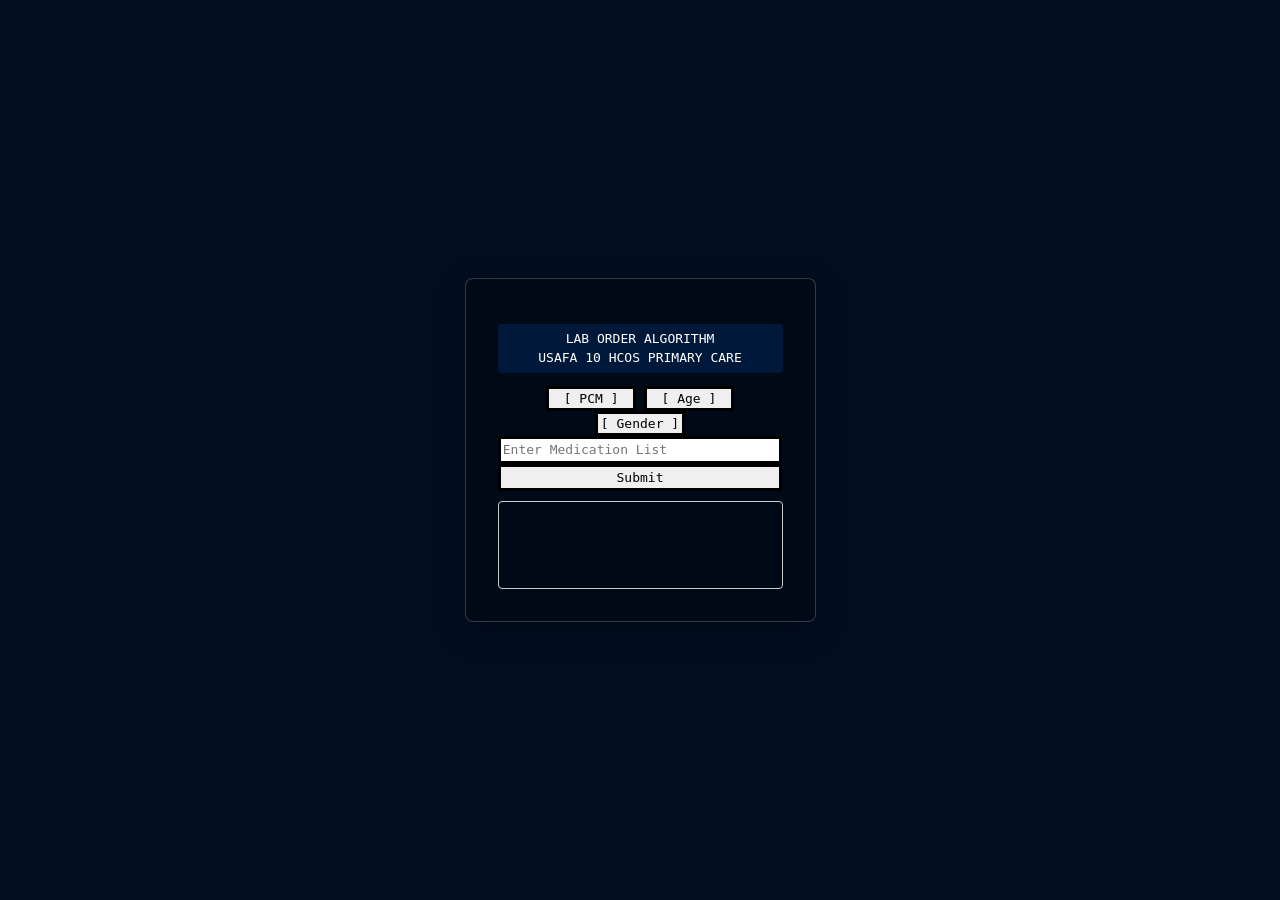
==== index.html @ a2534399 "Add index.html File" ====
<!DOCTYPE html>
<html lang="en">

<head>
  <meta charset="UTF-8">
  <meta name="language" content="en">
  <meta name="robots" content="index, follow, archive">
  <meta name="application-name" content="LAB ORDER ALGORITHM">
  <meta name="viewport" content="width=device-width, initial-scale=1.0">

  <link rel="stylesheet" href="css/styles.css">

  <title>LAB ORDER ALGORITHM | USAFA 10 HCOS PRIMARY CARE</title>
</head>

<body id="body">
  <div id="container">
    <p>LAB ORDER ALGORITHM<br>USAFA 10 HCOS PRIMARY CARE</p>
    <select id="pcm">
      <option style="text-align: center;" value="" disabled selected>[ PCM ]</option>
    </select>
    <select id="age">
      <option style="text-align: center;" value="" disabled selected>[ Age ]</option>
    </select>
    <select id="sex">
      <option style="text-align: center;" value="" disabled selected>[ Gender ]</option>
      <option value="Male">Male</option>
      <option value="Female">Female</option>
    </select>
    <br>
    <input type="text" id="medication-list" placeholder="Enter Medication List">
    <br>
    <input type="submit" onclick="performSearch();">
    <div id="output"></div>
  </div>
  <script src="javascript/app.js"></script>
</body>

</html>
---- css/styles.css ----
html, body { height: 100%; }

input {
  width: 284.5px;
  appearance: none;
  box-sizing: border-box;
  font: inherit;
  color: rgb(0, 0, 0);
  caret-color: rgb(0, 0, 0);
  border: 3px solid rgb(0, 0, 0);
}

select {
  width: 90px;
  height: 25.2px;
  appearance: none;
  font: inherit;
  color: rgb(0, 0, 0);
  caret-color: rgb(0, 0, 0);
  border: 3px solid rgb(0, 0, 0);
}

p {
  padding: 5px;
  text-align: center;
  border-radius: 4px;
  color: rgb(255, 255, 255);
  background: rgb(0, 25, 58);
}

a {
  text-decoration: none;
  color: rgb(255, 255, 255);
}

a:active {
  text-decoration: none;
  color: rgb(255, 255, 255);
}

#body {
  margin: 0 auto;
  text-align: start;
  display: flex;
  align-items: center;
  justify-content: center;
  color: rgb(0, 0, 0);
  background: rgb(0, 14, 32);
  font: normal 100%/1.5 monospace;
}

#container {
  background: rgba(0, 0, 0, 0.288);
  backdrop-filter: blur(10px);
  border-radius: 8px;
  padding: 2rem;
  box-shadow: 0 8px 32px rgba(0, 0, 0, 0.2);
  border: 1px solid rgba(255, 255, 255, 0.2);
  width: 80%;
  max-width: 285px;
  text-align: center;
  color: #ffffff;
  position: relative;
  overflow: hidden;
}

#container::before {
  content: '';
  position: absolute;
  top: 0;
  left: -100%;
  width: 100%;
  height: 100%;
  background: linear-gradient(90deg, transparent, rgba(255, 255, 255, 0.2), transparent);
  animation: shine 4s;
}

#output {
  margin-top: 10px;
  min-height: 58px;
  padding: 14px; border: 1px solid #ccc;
  border-radius: 4px;
}

@keyframes shine { 0% { left: -100%; } 50% { left: 100%; } 100% { left: 100%; } }
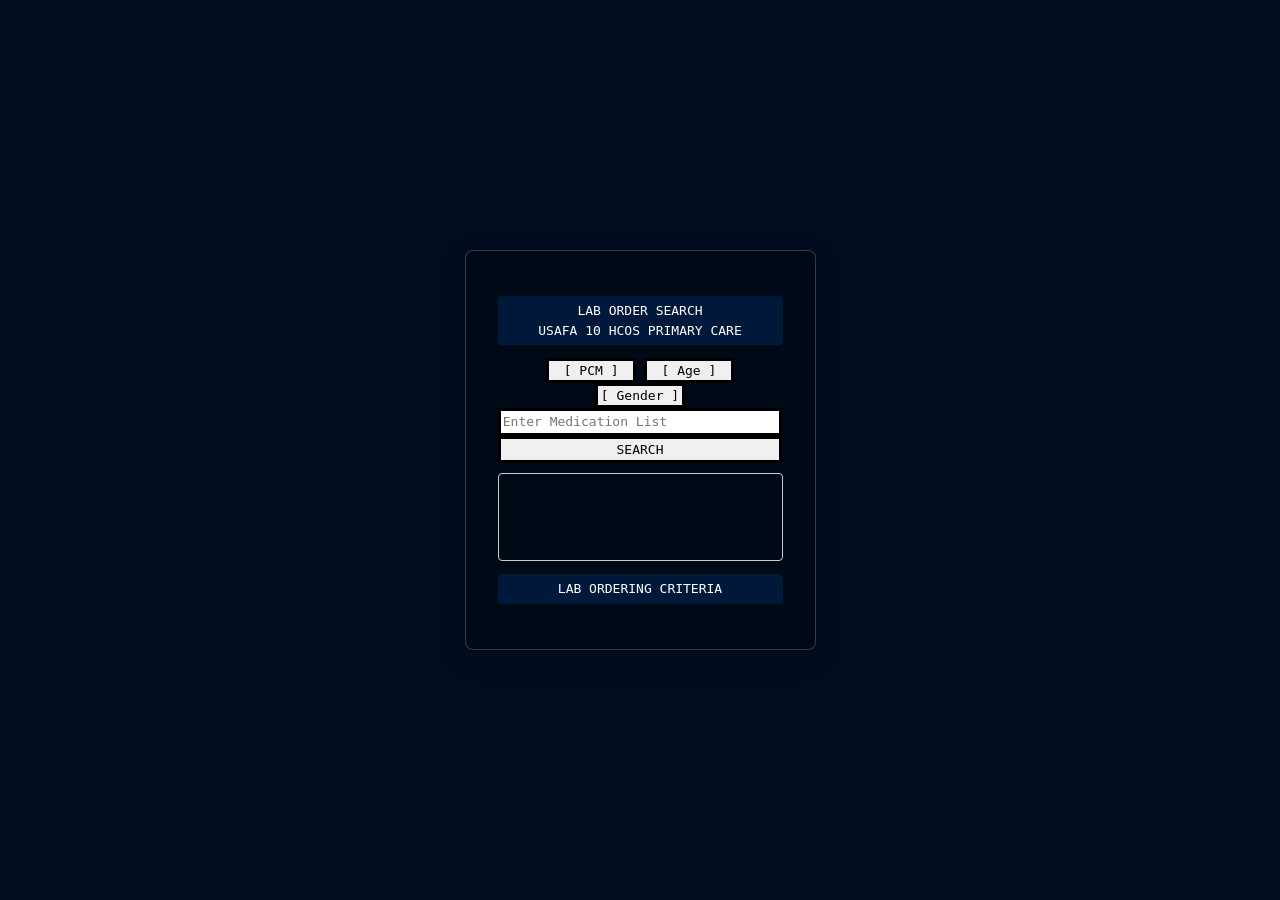
==== commit ae4684ed: "Add /pages/labs-all.html File, Link to index.html File" ====
--- a/index.html
+++ b/index.html
@@ -7,15 +7,17 @@
   <meta name="robots" content="index, follow, archive">
   <meta name="application-name" content="LAB ORDER ALGORITHM">
   <meta name="viewport" content="width=device-width, initial-scale=1.0">
+  <meta name="description" content="Simple Javascript Based Web-App for Searching Required Labs for Patients Based on Medical Hx and Provider Preference. Developed For: United States Air Force Academy's 10th Medical Group (10 MDG), 10th Healthcare Ops Squadron (10 HCOS).">
 
   <link rel="stylesheet" href="css/styles.css">
+  <link rel="icon" href="data:image/svg+xml,<svg xmlns=%22http://www.w3.org/2000/svg%22 viewBox=%220 0 100 100%22><text y=%22.9em%22 font-size=%2290%22>⚕️</text></svg>">
 
-  <title>LAB ORDER ALGORITHM | USAFA 10 HCOS PRIMARY CARE</title>
+  <title>Lab Order Search | USAFA 10 HCOS</title>
 </head>
 
 <body id="body">
   <div id="container">
-    <p>LAB ORDER ALGORITHM<br>USAFA 10 HCOS PRIMARY CARE</p>
+    <p>LAB ORDER SEARCH<br>USAFA 10 HCOS PRIMARY CARE</p>
     <select id="pcm">
       <option style="text-align: center;" value="" disabled selected>[ PCM ]</option>
     </select>
@@ -30,8 +32,9 @@
     <br>
     <input type="text" id="medication-list" placeholder="Enter Medication List">
     <br>
-    <input type="submit" onclick="performSearch();">
+    <input type="submit" value="SEARCH" onclick="performSearch();">
     <div id="output"></div>
+    <p><a href="pages/labs-all.html">LAB ORDERING CRITERIA</a></p>
   </div>
   <script src="javascript/app.js"></script>
 </body>
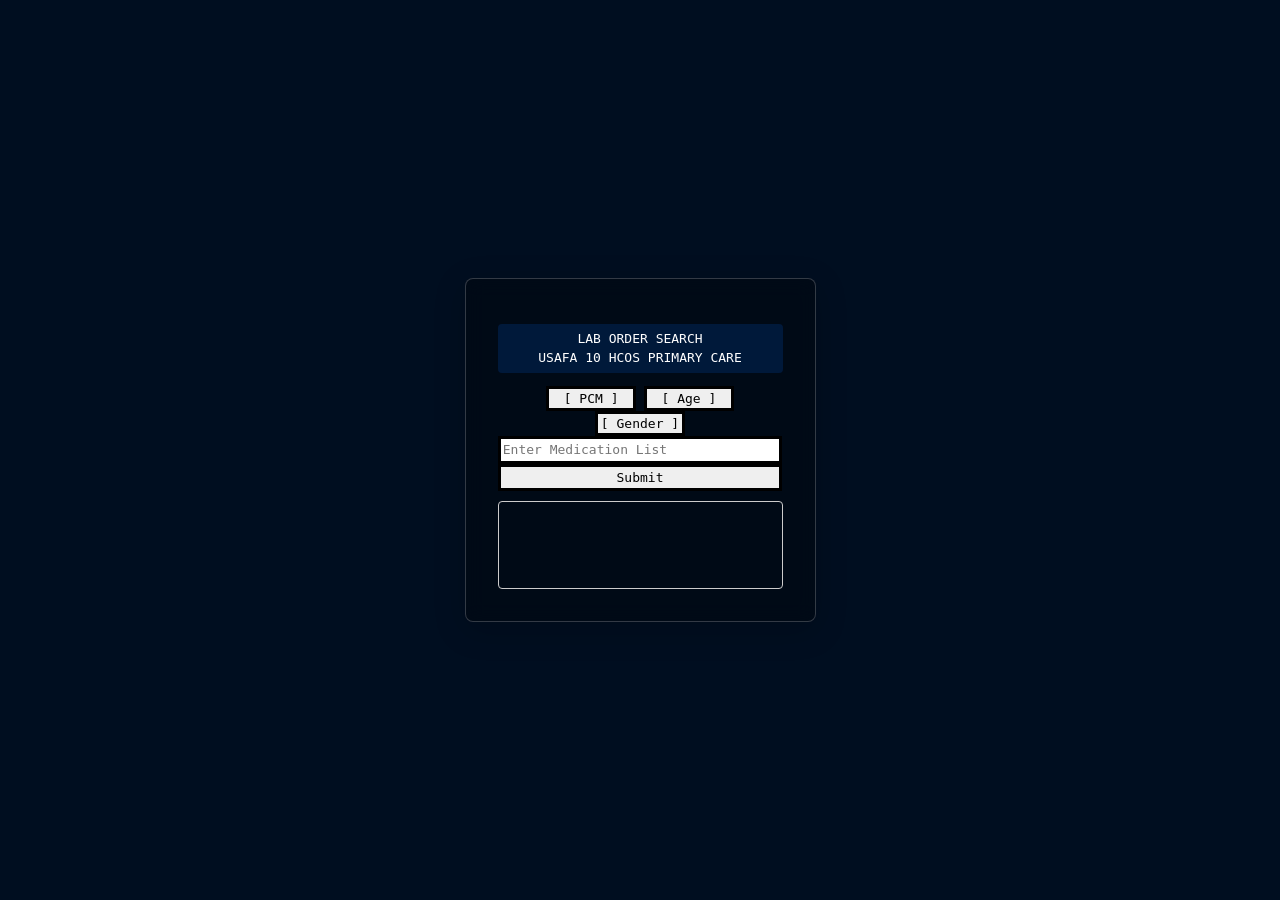
==== commit 603444c1: "Edit index.html File" ====
--- a/index.html
+++ b/index.html
@@ -7,12 +7,11 @@
   <meta name="robots" content="index, follow, archive">
   <meta name="application-name" content="LAB ORDER ALGORITHM">
   <meta name="viewport" content="width=device-width, initial-scale=1.0">
-  <meta name="description" content="Simple Javascript Based Web-App for Searching Required Labs for Patients Based on Medical Hx and Provider Preference. Developed For: United States Air Force Academy's 10th Medical Group (10 MDG), 10th Healthcare Ops Squadron (10 HCOS).">
 
   <link rel="stylesheet" href="css/styles.css">
   <link rel="icon" href="data:image/svg+xml,<svg xmlns=%22http://www.w3.org/2000/svg%22 viewBox=%220 0 100 100%22><text y=%22.9em%22 font-size=%2290%22>⚕️</text></svg>">
 
-  <title>Lab Order Search | USAFA 10 HCOS</title>
+  <title>LAB ORDER SEARCH | USAFA 10 HCOS PRIMARY CARE</title>
 </head>
 
 <body id="body">
@@ -32,9 +31,8 @@
     <br>
     <input type="text" id="medication-list" placeholder="Enter Medication List">
     <br>
-    <input type="submit" value="SEARCH" onclick="performSearch();">
+    <input type="submit" onclick="performSearch();">
     <div id="output"></div>
-    <p><a href="pages/labs-all.html">LAB ORDERING CRITERIA</a></p>
   </div>
   <script src="javascript/app.js"></script>
 </body>
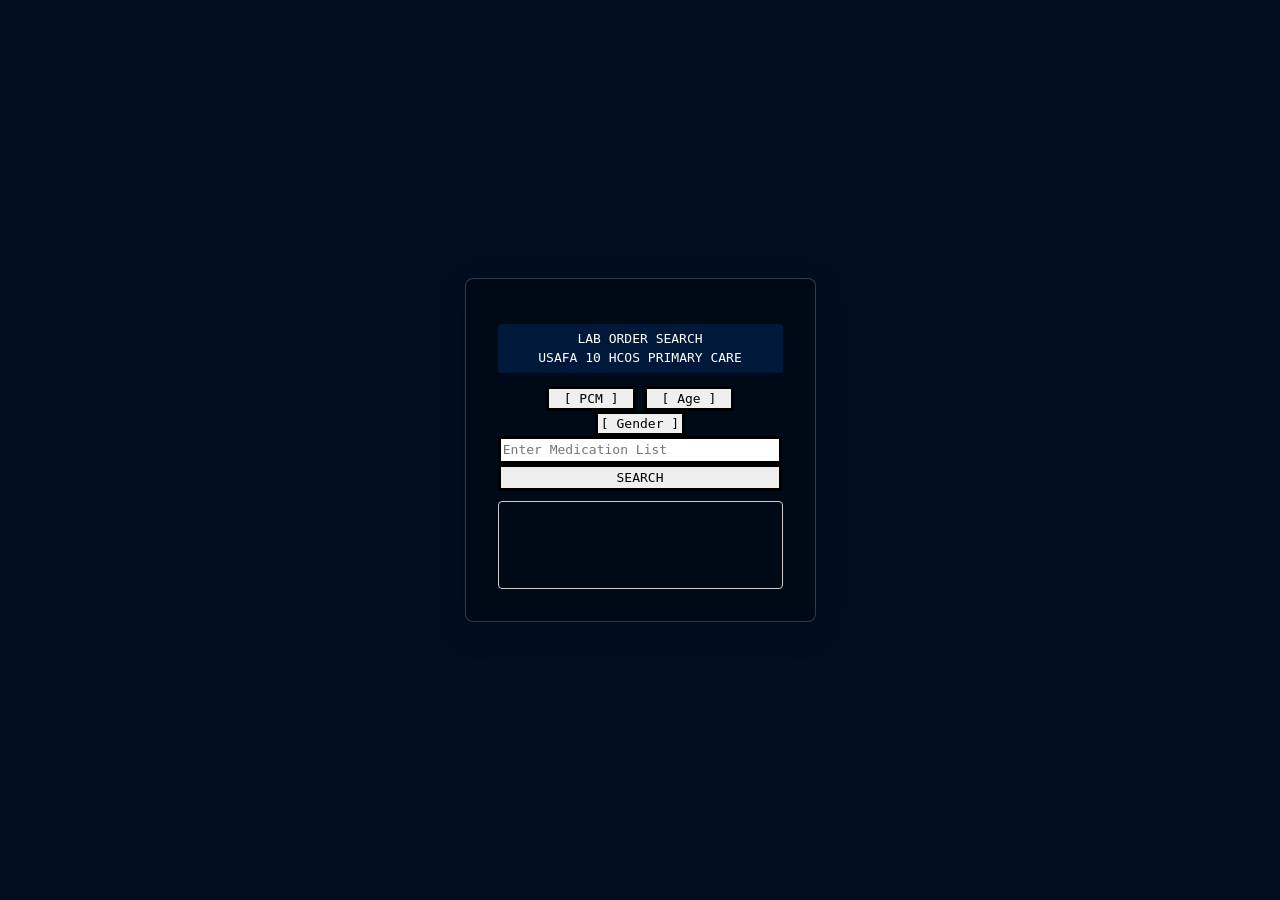
==== commit 03297a1a: "Edit index.html File: Change input type=submit Button Text" ====
--- a/index.html
+++ b/index.html
@@ -7,11 +7,12 @@
   <meta name="robots" content="index, follow, archive">
   <meta name="application-name" content="LAB ORDER ALGORITHM">
   <meta name="viewport" content="width=device-width, initial-scale=1.0">
+  <meta name="description" content="Simple Javascript Based Web-App for Searching Required Labs for Patients Based on Medical Hx and Provider Preference. Developed For: United States Air Force Academy's 10th Medical Group (10 MDG), 10th Healthcare Ops Squadron (10 HCOS).">
 
   <link rel="stylesheet" href="css/styles.css">
   <link rel="icon" href="data:image/svg+xml,<svg xmlns=%22http://www.w3.org/2000/svg%22 viewBox=%220 0 100 100%22><text y=%22.9em%22 font-size=%2290%22>⚕️</text></svg>">
 
-  <title>LAB ORDER SEARCH | USAFA 10 HCOS PRIMARY CARE</title>
+  <title>Lab Order Search | USAFA 10 HCOS</title>
 </head>
 
 <body id="body">
@@ -31,7 +32,7 @@
     <br>
     <input type="text" id="medication-list" placeholder="Enter Medication List">
     <br>
-    <input type="submit" onclick="performSearch();">
+    <input type="submit" value="SEARCH" onclick="performSearch();">
     <div id="output"></div>
   </div>
   <script src="javascript/app.js"></script>
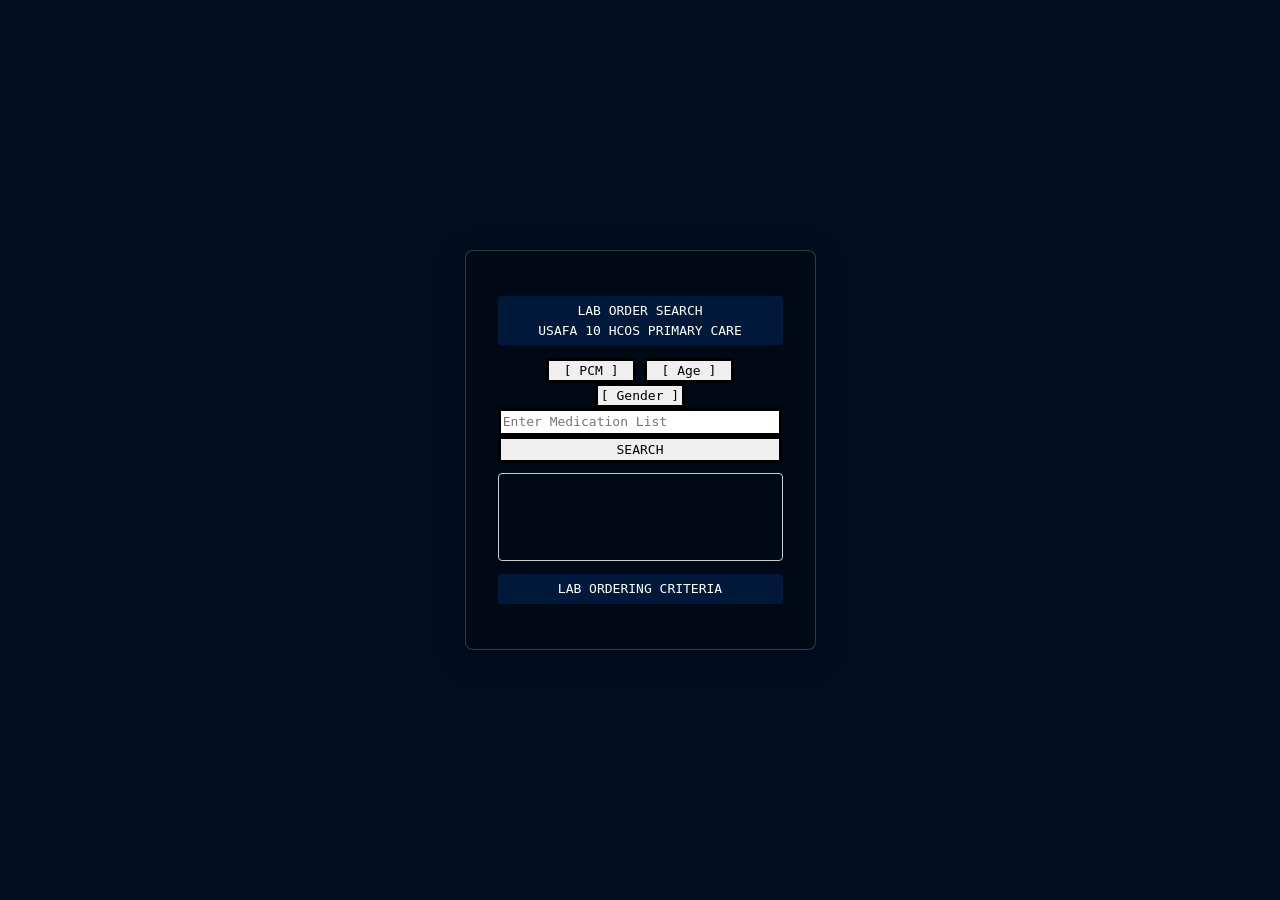
==== commit 81605e30: "Rename (labs-all.htmlml → criteria.html) File" ====
--- a/index.html
+++ b/index.html
@@ -34,6 +34,7 @@
     <br>
     <input type="submit" value="SEARCH" onclick="performSearch();">
     <div id="output"></div>
+    <p><a href="pages/criteria.html">LAB ORDERING CRITERIA</a></p>
   </div>
   <script src="javascript/app.js"></script>
 </body>
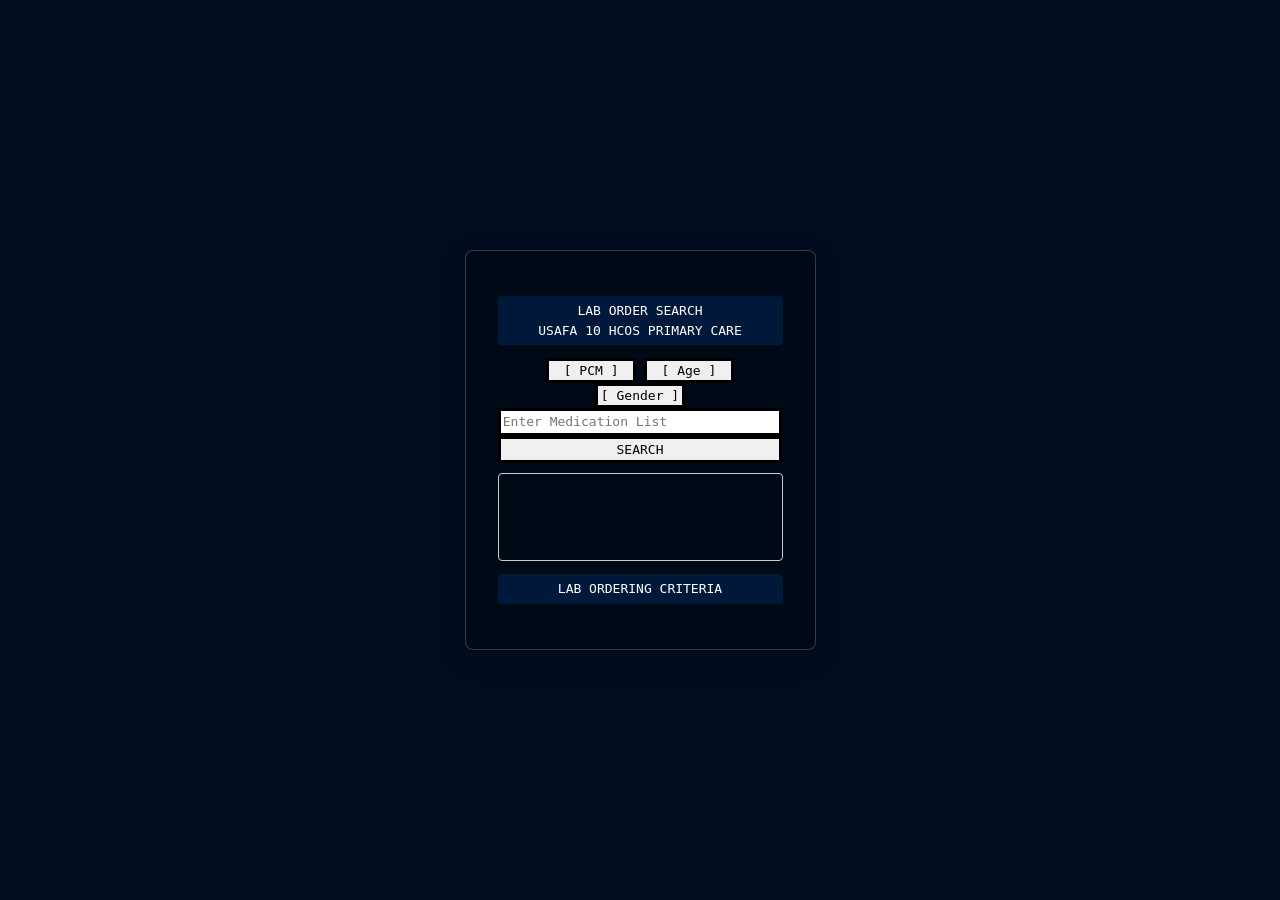
==== commit 3f8e535b: "Link criteria.html File in index.html File" ====
--- a/css/styles.css
+++ b/css/styles.css
@@ -36,6 +36,45 @@
 a:active {
   text-decoration: none;
   color: rgb(255, 255, 255);
+}
+
+table {
+  margin: 5px;
+  text-align: center;
+}
+
+
+th, td {
+  padding: 2px 2px;
+}
+
+td[class="blue"] {
+  color: rgb(0, 0, 0);
+  background-color: rgb(72, 145, 255);
+}
+
+td[class="pink"] {
+  color: rgb(0, 0, 0);
+  background-color: rgb(255, 120, 194);
+}
+
+tr.detail-row {
+  display: none;
+  text-align: justify;
+  background: rgb(0, 22, 54);
+}
+
+tr.main-row[aria-expanded="true"]+tr.detail-row {
+  display: table-row;
+}
+
+tr.main-row {
+  cursor: pointer;
+  font-weight: bold;
+}
+
+tr.main-row:hover {
+  background: rgb(4, 28, 65);
 }
 
 #body {
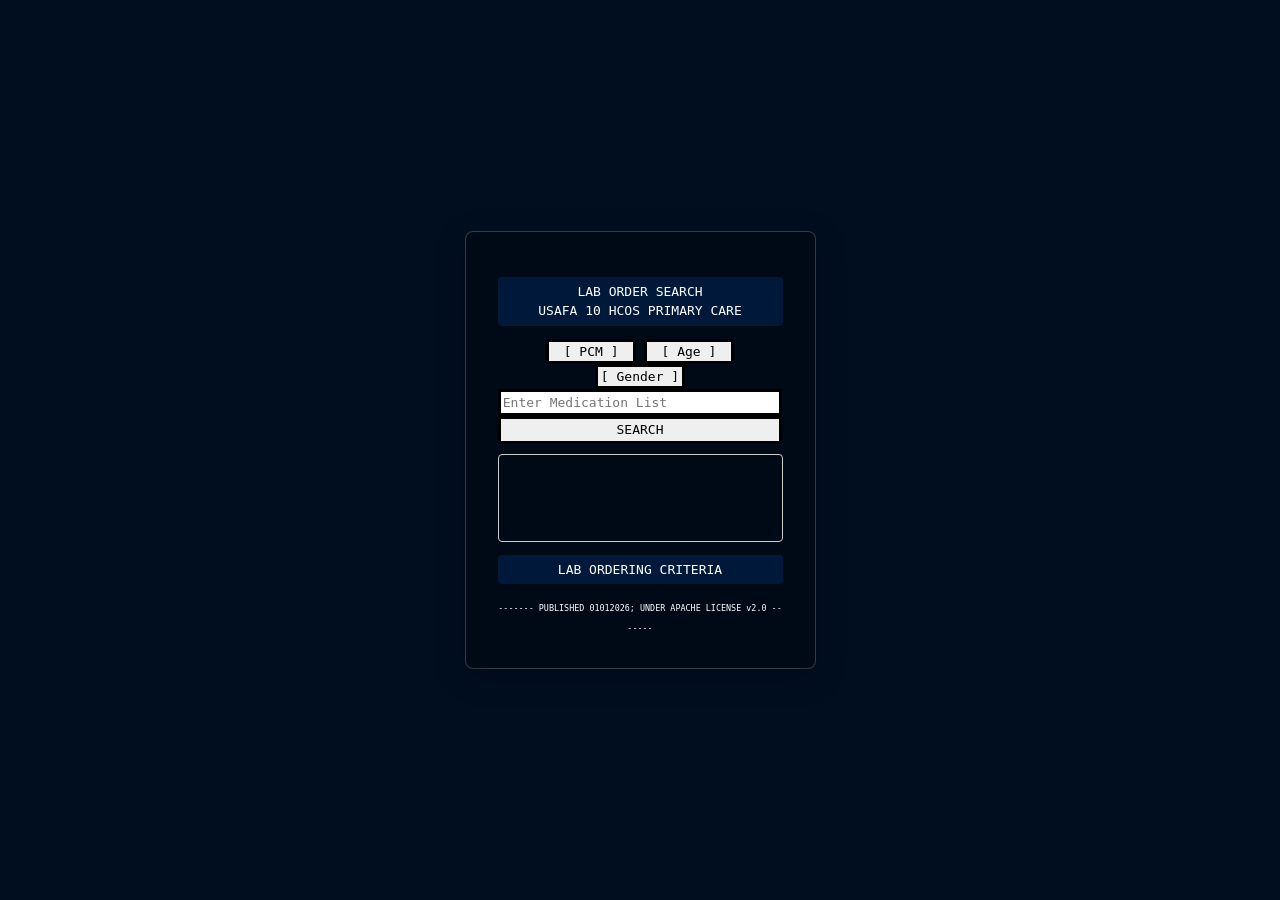
==== commit 7d3bc2bb: "Update index.html File" ====
--- a/index.html
+++ b/index.html
@@ -35,6 +35,7 @@
     <input type="submit" value="SEARCH" onclick="performSearch();">
     <div id="output"></div>
     <p><a href="pages/criteria.html">LAB ORDERING CRITERIA</a></p>
+    <p style="all: unset; font-size: 8.42px; text-align: justify; text-justify: inter-word;">------- PUBLISHED 01012026; UNDER APACHE LICENSE v2.0 -------</p>
   </div>
   <script src="javascript/app.js"></script>
 </body>
